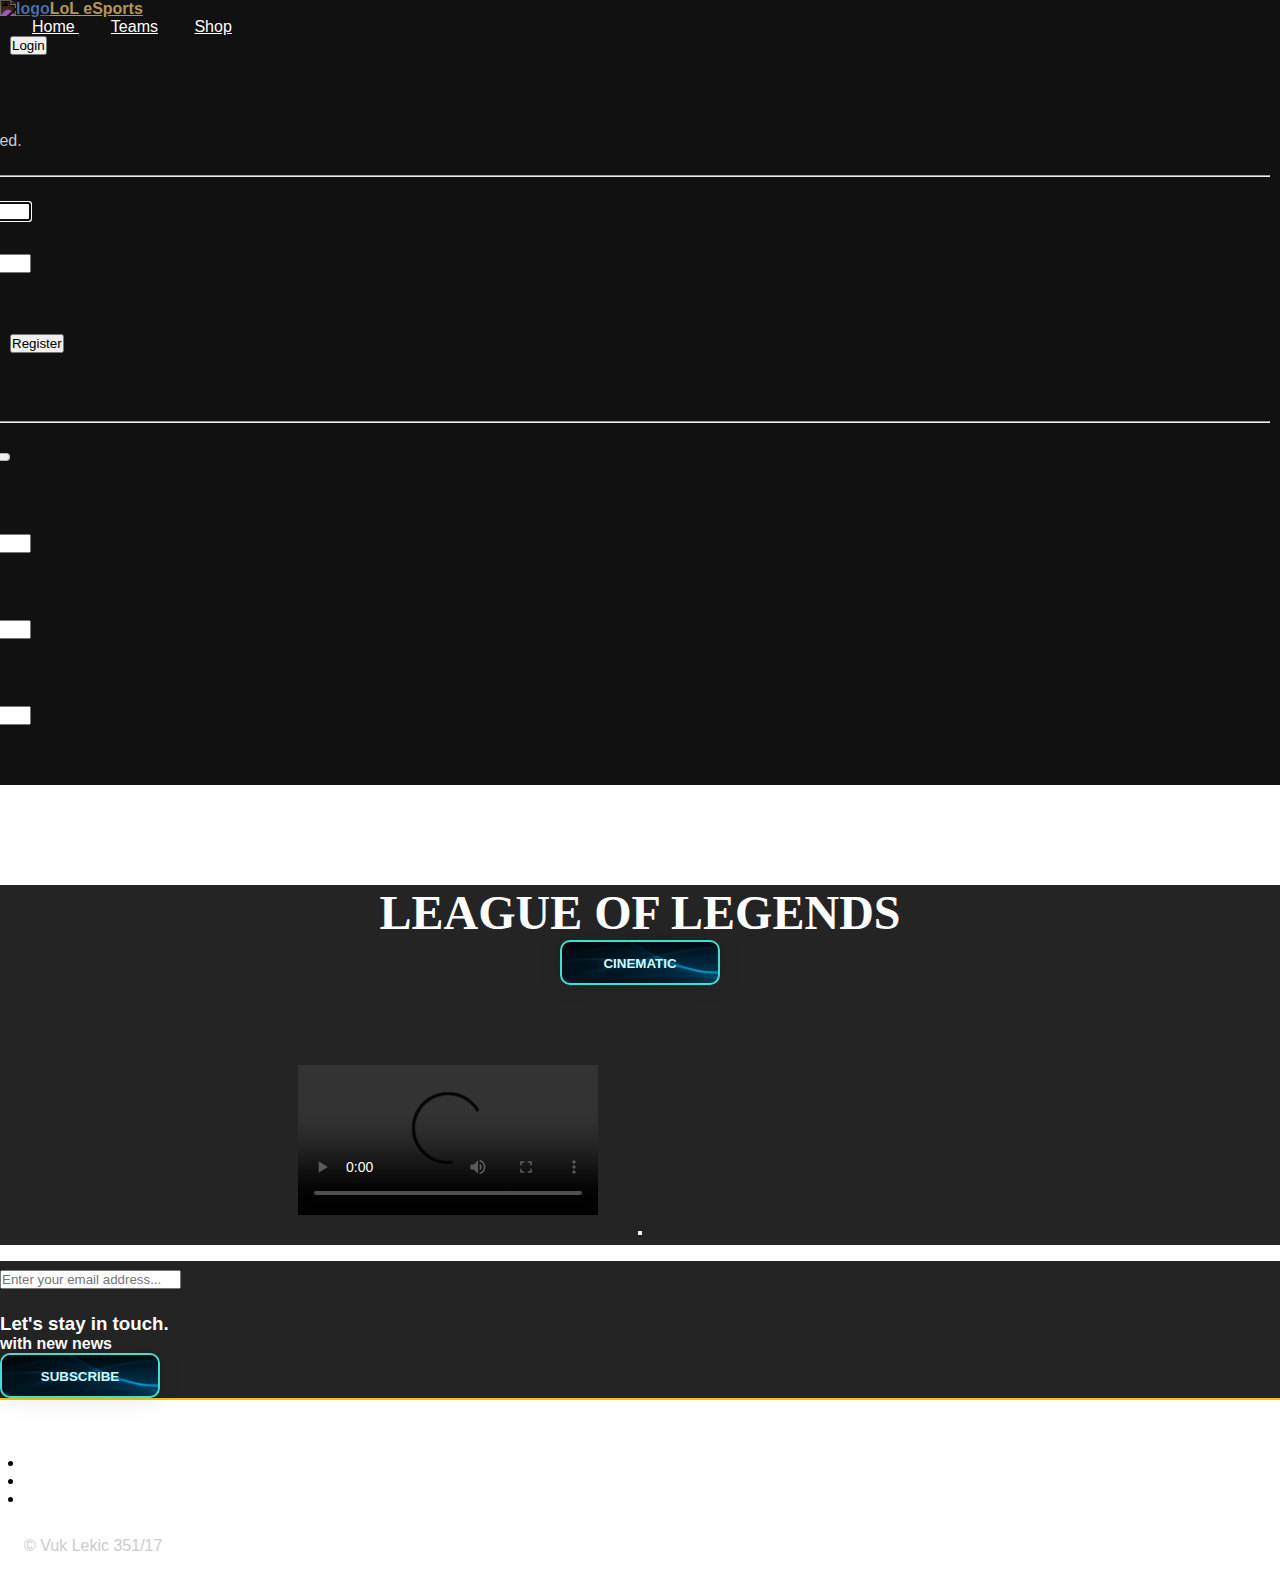
==== index.html @ 0556337d "#5" ====
<!DOCTYPE html>
<html>
<head>
	<title>League Of Legends eSports</title>
	<meta charset="utf-8"/>
	<meta http-equiv="X-UA-Compatible" content="IE=edge">
	<meta charset="utf-8">
	<meta name="description" content="Welcome to League Of Legends eSports.">
	<meta name="keywords" content="esports,league of legends,lol,lec,lcs,lck">
	<meta name="author" content="Vuk Lekic 351/17"/>
	<meta name="viewport" content="width=device-width, initial-scale=1">
	<link rel="shortcut icon" href="/assets/images/logo.png" type="image/ico" sizes="128x128">
	<link rel="stylesheet" href="https://cdn.jsdelivr.net/npm/bulma@0.8.0/css/bulma.min.css">
	<link href="assets/css/style.css" rel="stylesheet" type="text/css"/>
	<link rel="stylesheet" href="//cdn.jsdelivr.net/npm/alertifyjs@1.13.1/build/css/alertify.min.css"/>
	<link rel="stylesheet" href="//cdn.jsdelivr.net/npm/alertifyjs@1.13.1/build/css/themes/semantic.min.css"/>
	<link href="assets/css/owl.carousel.min.css" rel="stylesheet" type="text/css"/>
  <script defer src="https://use.fontawesome.com/releases/v5.3.1/js/all.js"></script>
	<script src="https://ajax.googleapis.com/ajax/libs/jquery/3.3.1/jquery.min.js"></script>
	<script src="//cdn.jsdelivr.net/npm/alertifyjs@1.13.1/build/alertify.min.js"></script>
	<script src="assets/js/	owl.carousel.min.js"></script>
</head>
<body>
	<div id="preloader"></div>
	<nav class="navbar has-background" role="navigation" aria-label="main navigation">
    <div class="navbar-brand">
      <a class="navbar-item logoText" href="index.html">
        <img src="assets/images/logo.png" alt="logo" width="50" height="50">LoL eSports
      </a>

      <a role="button" class="navbar-burger" aria-label="menu" aria-expanded="false">
        <span aria-hidden="true"></span>
        <span aria-hidden="true"></span>
        <span aria-hidden="true"></span>
      </a>
    </div>
    <div class="navbar-menu"> <!-- aktivan -->
  <!-- navbar start, navbar end -->
       <div class="navbar-start navbar-item">
          <!-- navbar items -->
					<a href="https://www.facebook.com/lolesports/" target="_blank">
						<i class="fab fa-facebook"></i>
					</a>
					<a href="https://twitter.com/lolesports" target="_blank">
						<i class="fab fa-twitter"></i>
					</a>
					<a href="https://www.instagram.com/lolesports/?hl=sr" target="_blank">
						<i class="fab fa-instagram"></i>
					</a>
					<a href="https://www.youtube.com/channel/UCvqRdlKsE5Q8mf8YXbdIJLw" target="_blank">
						<i class="fab fa-youtube"></i>
					</a>
       </div>

       <div class="navbar-end has-text-weight-medium is-uppercase">
         <!-- navbar items -->
         <a href="index.html" class="navbar-item is-size-6-desktop is-size-5-mobile is-size-5-tablet">
           <i class="fa fa-home"></i>
           Home
         </a>
				 <a href="teams.html" class="navbar-item is-size-6-desktop is-size-5-mobile is-size-5-tablet">Teams</a>
				 <a href="shop.html" class="navbar-item is-size-6-desktop is-size-5-mobile is-size-5-tablet">Shop</a>
       </div>
       <div class="navbar-item has-text-weight-medium is-uppercase last-item">
				 <div class="dropdown" id="login">
  <div class="dropdown-trigger">
    <button class="button dropdownBtn" aria-haspopup="true" aria-controls="dropdown-menu2">
      <span>Login</span>
      <span class="icon is-small">
        <i class="fas fa-angle-down" aria-hidden="true"></i>
      </span>
    </button>
  </div>
  <div class="dropdown-menu" id="dropdown-menu2" role="menu">
    <div class="dropdown-content">
      <div class="dropdown-item">
        <p class="title">Login</p>
				<p class="subtitle has-text-custom">Please login to proceed.</p>
      </div>
      <hr class="dropdown-divider">
      <div class="dropdown-item">
				<div class="box">
          <div class="field">
              <p class="control has-icons-left">
                <input id="loginMail" class="input" type="text" placeholder="Email">
                <span class="icon is-small is-left">
                  <i id="mailEnvelope" class="fa fa-envelope"></i>
                </span>
              </p>
            </div>
        <div class="field">
            <p class="control has-icons-left">
              <input id="loginPwd" class="input" type="password" placeholder="Password">
              <span class="icon is-small is-left">
                <i id="pwdLock" class="fa fa-lock"></i>
              </span>
            </p>
          </div>
        <div class="field">
          <label class="checkbox has-text-black">
            <input type="checkbox">
            Remember me
          </label>
        </div>
        <button id="loginBtn" class="button is-block is-link  is-fullwidth" disabled="true">Login</button>
    </div>
      </div>
    </div>
  </div>
</div>
<!-- register -->
<div class="dropdown" id="register">
 <div class="dropdown-trigger">
  <button class="button dropdownBtn" aria-haspopup="true" aria-controls="dropdown-menu2">
   <span>Register</span>
   <span class="icon is-small">
    <i class="fas fa-angle-down" aria-hidden="true"></i>
   </span>
  </button>
 </div>
 <div class="dropdown-menu" id="dropdown-menu2" role="menu">
  <div class="dropdown-content">
   <div class="dropdown-item">
    <p class="subtitle">Register an Account</p>
   </div>
   <hr class="dropdown-divider">
   <div class="dropdown-item">
		 <div class="box">
	<p class="has-text-centered">
		<progress id="progress" class="progress is-link is-small" value="0" max="100"></progress>
	</p>
	<label for="regEmail" class="label">E-Mail</label>
	<p class="control">
		<input id="regEmail" class="input" type="text" placeholder="johndoe@example.org">
	</p>
	<label for="pwd" class="label">Password</label>
	<p class="control">
		<input id="pwd" class="input" type="password" placeholder="●●●●●●●">
	</p>
	<label for="confirmPwd" class="label">Confirm Password</label>
	<p class="control">
		<input id="confirmPwd" class="input" type="password" placeholder="●●●●●●●">
	</p>
	<p class="control">
		<button id="registerBtn" class="button gBtn is-link is-fullwidth">Register</button>
	</p>
</div>
   </div>
  </div>
 </div>
</div>
       </div>
    </div>
  </nav>
	<!-- carousel -->
	<section class="hero is-medium">
		<div id="carousel" class="owl-carousel owl-theme">
      <div class="item"><img src="assets/images/carousel_111.jpg" alt="lol1"></div>
      <div class="item"><img src="assets/images/carousel_222.png" alt="lol2"></div>
      <div class="item"><img src="assets/images/carousel_333.jpg" alt="lol3"></div>
    </div>
	</section>

	<!-- promo -->
	<section id="promo" class="hero is-custom">
		<div class="columns">
     <div id="promoImg1" class="column is-one-third">
  	  <img src="assets/images/promo_1.png" alt="">
     </div>
    <div class="column">
		 <h1 class="title">
		  	League Of Legends
		 </h1>
		 <button class="btn btn-content" type="button" name="button">Cinematic</button>
		 <div class="modal" id="modal">
  <div class="modal-background"></div>
  <div class="modal-content">
		<video id="tralier" controls>
      <source src="assets/video/video.mp4" type="video/mp4">
    </video>
	</div>
  <button class="modal-close is-large" aria-label="close"></button>
</div>
    </div>
    <div id="promoImg2" class="column">
      <img src="assets/images/promo_2.png" alt="">
     </div>
    </div>
	</section>
	<!-- nesto uopsteno o ligi -->
	<section class="section">
		<div class="hero">
			<div id="league" class="columns">
				<div id="owl-demo" class="owl-carousel owl-theme">
          <div class="item">
						<h2 class="title">FunPlus Phoenix </h2>
						<p class="subtitle">2019 League of Legends World Championship winner</p>
					</div>
					<div class="item">
						<h2 class="title">Season 10</h2>
						<p class="subtitle">Is set to launch on January 10, 2020</p>
					</div>
					<div class="item">
						<h2 class="title">Most popular game</h2>
						<p class="subtitle"><span class="counter" data-count="660">0</span> million registered accounts</p>
						<p class="subtitle"><span class="counter" data-count="115">0</span> million monthly players</p>
					</div>
					<div class="item">
						<h2 class="title">Twitch</h2>
						<p class="subtitle">Twitch record with 1.7 million viewers</p>
					</div>
        </div>
			</div>
    </div>
	</section>
	<!-- Newsletter -->
	<section id="nsltr" class="hero">
		<div class="hero-body">
			<div class="container">
				<div class="columns is-centered">
					<div id="newsletterIn"class="column is-two-thirds">
						<p class="control has-icons-left has-icons-right">
						<input id="newsletter" class="input" type="email" placeholder="Enter your email address..."/>
						<span class="icon is-small is-left"><i id="envelope" class="fa fa-envelope"></i></span></p>
					</div>
					<div id="newsletterIn2" class="column has-text-right">
						<h3 class="title has-text-weight-light">Let's stay in touch.</h3>
						<h4 class="subtitle has-text-weight-light">with new news</h4>
						<button id="subscribeBtn" class="btn btn-content button navbar-button">
						 <span> Subscribe </span>
						</button>
					</div>
				</div>
			</div>
		</div>
	</section>
	<footer id="footer"class="footer hero is-black level is-mobile">
		<div class="level is-mobile">
			<div class="level-left">
			 <div class="level-item">
        <img src="assets/images/logo2.png" alt="">
		   </div>
      </div>
			<div class="level-item">
       <div>
				 <nav class="breadcrumb" aria-label="breadcrumbs">
				  <ul>
				   <li>
				    <a href="dokumentacija.pdf" target="_blank"><span class="icon is-small"><i class="fas fa-book" aria-hidden="true"></i></span>
				 	   <span>Documentation</span>
				    </a>
				   </li>
				   <li>
				    <a href="author.html" target="_blank"><span class="icon is-small"><i class="fas fa-user" aria-hidden="true"></i></span>
				 	   <span>Author</span>
				    </a>
				   </li>
				   <li class="#">
				    <a href="assets/css/style.css" target="_blank"><span class="icon is-small"><i class="fa fa-file" aria-hidden="true"></i></span>
				 	   <span>CSS</span>
				    </a>
				   </li>
				  </ul>
				 </nav>
       </div>
      </div>
			<div class="level-right">
			 <div class="level-item">
        <p class="subtitle is-5">© Vuk Lekic 351/17</p>
		   </div>
      </div>
    </div>
  </footer>
	<button id="myBtnScroll" title="TO TOP"></button>
		 <script src="assets/js/main.js"></script>
		 <script src="assets/js/forma.js"></script>
		 <script src="assets/js/jquery.js"></script>
  </body>
</html>
---- assets/css/style.css ----
*, *:before, *:after {
    box-sizing: inherit;
}
* {
  margin: 0;
  padding: 0;
}
html {
    height: 100%;
    box-sizing: border-box;
    font-family: 'Roboto', sans-serif;
}
p{
    display: block;
    margin-block-start: 1em;
    margin-block-end: 1em;
    margin-inline-start: 0px;
    margin-inline-end: 0px;
    font-family: 'Roboto', sans-serif;
    font-weight: 200;
    line-height: 36px;
    color: #cccccc;
}
html {
  --scrollbarBG: #fff;
  --thumbBG: #b39556;
}
body::-webkit-scrollbar {
  width: 7px;
}
body {
  scrollbar-width: thin;
  scrollbar-color: var(--thumbBG) var(--scrollbarBG);
}
body::-webkit-scrollbar-track {
  background: var(--scrollbarBG);
}
body::-webkit-scrollbar-thumb {
  background-color: var(--thumbBG) ;
  border-radius: 6px;
}

.aktivan{
  color: #b39556!important;
}

#carousel .item img{
    display: block;
    width: 100%;
    height: auto;
}
#carousel .owl-dots{
  display:  none;
}
#owl-demo .item{
  background: #42bdc2;
  padding: 30px 0px;
  margin: 10px;
  color: #FFF;
  -webkit-border-radius: 3px;
  -moz-border-radius: 3px;
  border-radius: 3px;
  text-align: center;
}
#tgLige a:active,#tgLige a:focus {
  color: #b39556;
}

.poravnaj{
  margin-top: 100px;
}
.poravnaj:last-child{
  margin-top: 45px;
}
.svg-inline--fa{
  margin: 0 1rem;
  vertical-align: -0.4rem
}

.navbar-end .svg-inline--fa.fa-w-18{
  margin: 0 0.3rem;
}

.navbar-start{
  margin-left: 3rem;
}

.navbar-end{
  margin-right: 3rem;
}

/* slajder */

.bx-wrapper{
  border: 0px solid #fff!important;
  margin-bottom: 0px!important;
}

.slider > div span {
    display: block;
    background: rgba(0,0,0,.5);
    position: absolute;
    bottom: 0;
    color: #fff;
    text-align: center;
    padding: 0;
    width: 100%;
}

#carousel h2{
  margin-bottom: 5px;
}

.bx-wrapper .bx-pager, .bx-wrapper .bx-controls-auto {
  bottom: 40px!important;
}

.bx-wrapper .bx-pager.bx-default-pager a:hover, .bx-wrapper .bx-pager.bx-default-pager a.active, .bx-wrapper .bx-pager.bx-default-pager a:focus {
  background: #fff!important;
}


/* promo */

#promo{
  background-color: #242424;
  text-align: center;
  text-transform: uppercase;
  position: relative;
  height: 40vh;
}
#promo h1{
  font-size: 48px;
  font-family: Quadrata;
  font-weight: 600;
  color: #FFF;
}

#promoImg1 img{
  position: absolute;
  width: 35%;
  left: 0px;
  bottom: 0px;
}
#promoImg2 img{
 position: absolute;
  width: 21%;
  right: 150px;
  bottom: 20px;
}
#promoImg1, #promoImg2{
  opacity: 0.5
}

#promo .column:nth-child(2){
  margin-top: 100px;
}

/* button */
.btn{
  width: 10rem;
  height: 5vh;
  color: #cdfafa;
  border-radius: 10px;
  font-weight: bold;
  cursor: pointer;
  text-transform: uppercase;
  text-align: center;
  padding: 15px 0px;
}
.btn-content{
    line-height: 1;
    border: 2px solid turquoise;
    position: relative;
    z-index: 1;
    box-shadow: 0 0 25px rgba(0,0,0,.11);
    background: url('/assets/images/button.png')no-repeat;
    background-size: cover;
    background-color: #000;
}
.btn:hover{
	border: 1px solid turquoise;
  transition: .5s ease;
  -webkit-transform: translate(0%, -5%);
  color: turquoise;
}

#nsltr{
  background-color: #242424;
}

#footer.level:not(:last-child){
  margin-bottom: 0rem!important;
}
#footer{

  border-top: 2px solid #edc60f;
}
#footer a{
  color: #fff;
}
#footer a:hover{
  color: #b39556;
}
.footer {
    padding: 1rem 1.5rem;
}
#footer p{
  margin-block-start: 0em;
}
/* *************************** TEAMS.HTML ***************************** */
#kategorijeLige{
  /* text-align: center; */
  color: #fff;
  position: relative;
  top: 40vh;
  display: flex;
}
#kategorijeLige a{
  color: #fff;
  font-size: 16px;
  font-weight: 700;
}
#kategorijeLige ul li{
  margin-bottom: 10px;
}

#navigacijaTimova{
  display: block;
  margin: auto;
  position: relative;
  top: 12vh;
}
#navigacijaTimova ul a:hover{
  color: #e4ca93;
}
#navigacijaTimova ul li:first-child{
  display: none;
}
#prikazTimova h2, #prikazTimova h3{
  color: #babbb8;
  text-transform: uppercase;
}
#prikazTimova h3{
  font-family: Helvetica, Arial, sans-serif;
  margin: 0;
  font-style: italic;
  font-weight: 200;
  letter-spacing: 0.05em;
  font-size: 28px;
}
#prikazTimova h2{
  font-family: Helvetica, Arial, sans-serif;
  margin: 0 0 30px 0;
  letter-spacing: 0.025em;
  font-weight: 500;
  font-size: 48px;
}
#prikazTimova h5{
  font-family: Helvetica, Arial, sans-serif;
  font-style: oblique;
  font-weight: 500;
  line-height: 30px;
  margin: 0 0 30px 0;
  letter-spacing: 0.13em;
  font-size: 16px;

}
#navigacijaTimova a:link{
  display: block;
  text-align: center;
}
#navigacijaTimova a{
  color: #fff;
  background: transparent;
  text-transform: uppercase;
  font-size: 18px;
}
#navigacijaTimova .aktivan{
    font-size: 24px;
}
#navigacijaTimova ul li{
  margin-bottom: 10px;
}

#timovi article{
  display: flex;
  align-items: center;
  justify-content: center;
  font-weight: bold;
  width: 100%;
  height: 90vh;
}

.sideNav{
  position: fixed;
  background: transparent;
}
.pozadina{
  background-image: url('/assets/images/parallax-back.png'), url('/assets/images/parallax-deep.png');
  background-position: left top, center top;
  background-repeat: no-repeat;
  background-size: cover;
  background-attachment: fixed;
  background-color: #000;
}
.pozadinaHeader1{
  background-image: url('/assets/images/header-bg.png') ;
  background-position: left top, center top;
  background-repeat: no-repeat;
  background-size: contain;
}
.pozadina2{
  background-image: url('/assets/images/header-bg.png'), url('/assets/images/parallax-back.png'), url('/assets/images/parallax-deep.png');
  background-position: left top, center top;
  background-repeat: no-repeat;
  background-size: cover;
  background-attachment: fixed;
  background-color: #000;
}
.team-logo{
  left: 0;
  bottom: 0;
  top: 0;
  margin: auto;
  position: absolute;
  /* width: 500px; */
  width: 40%;
}
.team-info{
  color: #fff;
  float: right;
  width: 46%;
  margin-right: 50px;
}


/* boja naslova timova */
#white{color: #fff!important;}#yellow{color: #fec524!important;}#blue{color: #2583b1!important;}#green{color: #1b7b4a!important;}#darkYellow{color: #696500!important;}
#lightBlue{color: #00b2aa!important;}#redWhite{color: #d21723!important;}#blueWhite{color: #0a1e3c!important;}#snowBlue{color: #6b98c5!important;}#ligtHighBlue{color: #0080ff!important;}
#orange{color: #ff5900!important;}#gold{color: #deb95d!important;}#redOrange{color: #e84100!important;}#redMisf{color: #ab142b!important;}#dirtYellow{color: #aa8b2f!important;}

/* /boja naslova timova */

#timovi article:nth-child(even) .team .team-info{
  margin-left: 50px;
  float: left;
  width: 46%;
}
#timovi article:nth-child(even) .team .team-logo{
  left: auto;
  right: 0;
}
#timovi article:first-child{
  height: 80vh;
  margin-bottom: 10vh;
}
.team-info > p {
    margin: 0 0 30px 0;
}

#tgLige {
  padding: 0 30px;
  position: relative;
  bottom: 55px;
}
.tgBtn{
  height: 150px;
  background-image: url('/assets/images/button.png');
  background-color: black;
  color: #fff;
  cursor: pointer;
  position: relative;
  top: -85px;
  font-size: 24px;
  border-radius: 20px;
  border: 1px solid turquoise;
  width: 17px;
  padding: 0px;
}
.selected {
    color: #b39556;
  }
.kategorijeLigeImena{
  display: none;
}

#login, #register{
  top: 0;
  margin: 0 10px;
}
#login .dropdown-menu, #register .dropdown-menu{
   /* margin-left: -25rem; */
   margin-left: -14.5rem;margin-left: -10rem;
}
#register .dropdown-menu{
   margin-left: -10rem;
}
.bx-controls-direction a{
  z-index: 1!important;
}
#myBtnScroll{
  position: fixed;
  bottom: 20px;
  right: 10px;
  z-index: 4;
  font-size: 18px;
  border: none;
  outline: none;
  cursor: pointer;
  padding: 25px;
  background-color: transparent;
  height: 46px;
  background-image: url('/assets/images/btnscroll.png');
  background-position-y: center;
  background-repeat: no-repeat;
  background-size: contain;
}

/* shop.html */
.addToCart{
  display: inline-flex;
}
.subtitle.is-4{
  font-size: 0.5rem;
}
.title.is-4{
  padding-left: 16px;
}
.fa-car{
  cursor: help;
}
.chBox{
  width: 2rem;
  display: inline-block;
  cursor: pointer;
  font-size: 16px;
  -webkit-user-select: none;
  -moz-user-select: none;
  -ms-user-select: none;
  user-select: none;
  color: #000;
}

.text {
  position: absolute;
  top: 0;
  left: 0;
  height: 25px;
  width: 25px;
  background-color: #eee;
  text-align: center;
  padding: 2px 0 0 0;
}
.chBox input:checked ~ .text {
  background-color: #b39556;
  color: #fff;
  font-weight: bold;
}
.card2 .title.is-4{
  padding-left: 0px;
}
#typeProducts a:active,#typeProducts a:focus {
  color: #b39556;
}
.card2{
  display: inline-block;
  width: 22em;
  background-color: #ebeef8;
  flex-direction: column;
  align-items: center;
  justify-content: center;
  box-shadow: inset 0 0 7px #000000;
  cursor: context-menu;
}
.card2 p{
  margin-block-start: 0em;
}
.card2 .content{
  text-align: center;
}
.profile-img{
  position: relative;
  top: 40px;
  width: 12rem;
  height: 12rem;
  object-fit: cover;
  border-radius: 50%;
  margin-top: -11rem;
  z-index: 999;
  border: 1rem solid #ebeef8;
  background-color: black;
}
.job-title{
    font-size: 1.5rem;
    color: #dcb65a;
    font-weight: 300;
    text-transform: uppercase;
}
.team-social{
    width: 100%;
    list-style: none;
    display: flex;
    justify-content: space-evenly;
    padding: 0.2rem 0;
    margin-top: 1.5rem;
    border-top: 1px solid rgba(0,0,0,.1);
}
.team-social svg{
  width: 1em;
  margin: 5px;
}
.svg-inline--fa.fa-w-16, .svg-inline--fa.fa-w-14, .svg-inline--fa.fa-w-18{
  width: 2em;
  height: 3vh;
  border-radius: 5px;
}
.fa-twitter{
  background-color: #55acee;
  color: #ebeef8;
}
.fa-instagram{
  background-color: #d33a72;
  color: #ebeef8;
}
.fa-youtube{
  background-color: #ebeef8;
  color: #d33e74;
}
nav .fa-youtube{
  background-color: #111111;
}
.fa-twitter:hover,.fa-instagram:hover, .fa-youtube:hover{
  color: darkslateblue;
}
aside{
  text-align: center;
}
.sortiranje{
  width: 26%;
  height: fit-content;
  position: absolute;
  left: 47%;
  }
}
.svg-inline--fa.fa-w-18{
  height: 155vh!important;
}
.table{
  background-color: mintcream;
  width: 100%;
}
.input-group{
  display: flex;
  max-width: 170px;
  margin: auto;
}
.btn-x{
  color: red;
  padding: 0;
  font-size: 30px;
}
.btn-x:hover{
  border: none;
  color: #b39556;
}
.product-item{
  width: 10%
}
.tableText{
  width: 50px;
  margin: auto;
  border-radius: 30px;
  text-align: center;
  font-size: 24px;
  font-weight: bold;
}
.table td, .table tr th{
  border-right: 1px solid #000;
}
.table th{
  text-align: center!important;
}
.table tbody tr td{
  text-align: center;
  vertical-align: middle;
}
.table .button{
  width: 50px;
  padding: 0;
}
.table h2{
  font-size: 16px;
  font-weight: bold;
}
.table{
  font-size: 24px;
  font-weight: bold;
  text-transform: uppercase;
}
#shpcart{
  display: block;
}
#shpcart h1{
  text-align: center;
  color: #fff;
  text-transform: uppercase;
}
.count{
  z-index: 999!important;
  color: #000;
  font-weight: bold;
  font-size: 13px;
  line-height: normal;
}
.countWrap{
  position: relative;
  top: -5px;
  right: 25px;
  width: 15px;
  text-align: center;
  margin: auto;
}
/* meadia query */
.icon-success{
  border: 2px solid green!important;
}
.fa-envelope{
	color: grey;
}
.icon-danger{
  border: 2px solid red!important;
}
.logoText{
  color: #000;
  font-weight: bold;
}
.logoText img{
  filter: invert(100%);
}
.has-background{
  background-color: #111111;
}
#newsletterIn2 h3, #newsletterIn2 h4{
  color: #fff;
}
#author figure{
  text-align: center;
}
#author p{
  width: 80%;
  text-align: center;
  margin: auto;
  margin-top: 50px;
  font-weight: bold;
  font-size: 24px;
  text-align: justify;
}
.navbar-item, .navbar-link {
  color: #fff;
}
.navbar-link.is-active, .navbar-link:focus, .navbar-link:focus-within, .navbar-link:hover, a.navbar-item.is-active, a.navbar-item:focus, a.navbar-item:focus-within, a.navbar-item:hover {
    background-color: #111111;
    color: #b39556;
}
@media only screen and (max-width: 1000px) {
  #promoImg2 img{
   position: absolute;
    width: 21%;
    right: 50px;
    bottom: 20px;
  }
}

@media only screen and (max-width: 600px) {
  #promoImg2 img{
   position: absolute;
    width: 21%;
    right: 50px;
    bottom: 20px;
  }
}
@media screen and (min-width: 1000px){
  #timovi article{
     margin-bottom: 30vh!important;
  }
}
@media screen and (max-width: 850px){
  .breadcrumb ul{
    flex-wrap: nowrap;
    margin-left: 18px;
  }
  #footer.level .is-mobile{
      display: block!important;
  }
}
.level.is-mobile .level-item:not(:last-child){
  margin-top: 20px;
  margin-bottom: 20px;
}
  #timovi article{
     margin-bottom: 30vh!important;
  }
  #timovi article:first-child{
     margin-bottom: 15vh!important;
  }
}
@media screen and (max-width: 700px){
  #timovi{
    padding-left: 100px;
  }
  #timovi article{
     margin-bottom: 40vh!important;
  }
  #timovi article:first-child{
     margin-bottom: 20vh!important;
  }
}
@media screen and (max-width: 699px){
  .card2{
    margin-bottom: 20px;
  }
}

@media screen and (min-width: 700px){
  .modal-content{
      width: 70%!important;
      padding: 80px 0 0 0;
  }
  .card-content {
     box-shadow: inset 4px -5px 67px -19px rgba(0,0,0,0.66);
  }
  .card2{
    margin: 2rem;
  }
  @keyframes fadeIn{
    from{
      opacity: 0;
    }
    to{
      opacity: 1;
    }
}
    .card2:nth-child(1){
      animation: fadeIn .5s .5s backwards;
    }
    .card2:nth-child(2){
      animation: fadeIn .5s .7s backwards;
    }
    .card2:nth-child(3){
      animation: fadeIn .5s .9s backwards;
    }
    .card2:nth-child(4){
      animation: fadeIn .5s 1.1s backwards;
    }
    .card2:nth-child(5){
      animation: fadeIn .5s 1.3s backwards;
    }
    .card2:nth-child(6){
      animation: fadeIn .5s 1.5s backwards;
    }
}

#search{
  width: 0px;
  box-sizing: border-box;
  border: none;
  border-radius: 25px;
  font-size: 16px;
  background-color: transparent;
  background-image: url('/assets/images/searchicon.png');
  background-position: 10px 8px;
  background-repeat: no-repeat;
  padding: 12px 10px 12px 40px;
  -webkit-transition: width 0.4s ease-in-out;
  transition: width 0.4s ease-in-out;
  background-size: 30px;
  text-align: center;
}

#search:focus {
  width: 160px;
  padding: 12px 20px 12px 40px;
  color: #b39556;
  font-weight: bold;
  border-bottom: 4px solid #b39556;
}
@media screen and (min-width: 1220px){
  .card-wrapper{
    flex-direction: row;
    flex-wrap: wrap;
    justify-content: flex-start;
    align-items: center;
  }
}

@media screen and (max-width: 1140px){
  .navbar-start{
    margin-left: 0rem;
  }
  .last-item{
    padding: .5rem 0rem;
  }
  .navbar-end{
    margin-right: 0rem;
  }
}
@media screen and (max-width: 550px){
  #timovi article{
    margin-bottom: 70vh !important;
  }
}
@media screen and (max-width: 770px){
  #timovi article:first-child{
     margin-bottom: 10vh;
     top: -15vh;
  }
  #kategorijeLige{
    top: 10vh;
  }
  .sideNav{
    position: relative;
    top: -43vh;
    left: 15rem;
  }
  .subnavTeam{
    display: none!important;
  }
  #products{
    text-align: center;
  }
  #search:focus{
    width: 80%;
  }
}
@media screen and (max-width: 1510px){
  .card2{
    margin-top: 5rem;
  }
}
@media screen and (min-width: 769px){
  .is-size-5-tablet {
    padding-left: 2rem!important;
 }
 #products, #moreProducts{
   text-align: center;
 }
 #search:focus{
   width: 80%;
 }
}
@media screen and (max-width: 360px){
  .countWrap{
    top: -41px!important;
    right: -3px!important;
    width: 20px;
  }
  .svg-inline--fa{
    margin: 0 0.7rem;
  }
  .title.is-4{
    font-size: 1.2rem;
  }
  .borderImg{
    max-width: 317px!important;
  }
  #promoImg1 img{
    left: -29px;
  }
  #promoImg2 img{
    right: 18px;
  }
  .btn{
    height: 7vh;
  }
  #promo .column:nth-child(2){
    margin-top: 0px;
  }
  .svg-inline--fa.fa-w-18{
    height: 4vh;
  }
  .svg-inline--fa{
    vertical-align: 0rem;
  }
  .columns{
    margin-right: 0rem!important;
  }
  .team-info{
    margin-right: 0px;
    float: none;
    width: 338px!important;
  }
  #timovi{
    padding-left: 0px;
    width: 100%;
  }
  #prikazTimova h2{
    font-size: 24px
  }
  #prikazTimova h3{
    font-size: 16px;
  }
  #prikazTimova h5{
    margin: 0 70px 30px 0;
  }
  .team-info > p{
    margin: 0px;
    text-align: justify;
    position: relative;
    line-height: 20px!important;
    position: relative;
    left: 5px;
  }
  .team-logo{
    position:  sticky;
  }
  .team{
    margin: auto;
    margin-left: 15px;
  }
  #timovi article:nth-child(even) .team .team-info{
    margin-left: 3px;
  }
  .team-logo{
    margin-top: 0rem!important;
  }
  .section{
    padding: 3rem 0rem;
  }
  #kategorijeLige{
    left: 10px;
  }
  #timovi article:first-child{
    top: -10vh;
  }
  .navigacijaTimovaIgraca{
    right: 8rem;
  }
  .card2{
    width: inherit;
    margin: 0 10px 20px 20px;
  }
  #shopSubMenu{
    position: relative;
    width: 100%;
    margin-left: 11px;
  }
  #shopSubMenu.sideNav{
    position: inherit;
    top: 0;
    left: 0;
  }
  #shopSubMenu #navigacijaTimova{
    position: inherit;
  }
}
@media screen and (max-width: 1023px){
  .countWrap {
    position: relative;
    right: -3px;
    top: -37px;
  }
  .count{
    z-index: 999!important;
    color: #000;
    font-weight: bold;
    font-size: 14px;
  }
  .navbar-menu{
    background-color: #111;
  }
  .navbar-start{
    display: none;
  }
  .navbar-menu.is-active{
    text-align: center;
  }
  .submenu{
    display: none;
  }
  .team-logo{
    position: relative;
    display: flex;
    margin-top: 5rem;
  }
  .team-info{
    margin-right: 0px;
    float: none;
    margin: auto;
    width: 85%;
  }
  #timovi article{
     margin-bottom: 20vh;
  }
  #timovi article:first-child{
     margin-bottom: 10vh;
  }
  #timovi article:nth-child(even) .team .team-info{
    float: none;
    width: 85%;
  }
}

aside p {
  color: #fff!important;
}
#productSort{
  border-radius: 20px;
  font-weight: bold;
  height: 3vh;
}
#typeProducts a{
  color: #fff;
  font-weight: bold;
}
#typeProducts a:hover{
  color: #b39556;
}
#totalCost{
  width: 100%;
  margin-top: 50px;
  color: #fff;
  text-align: right;
}
#totalCost .title{
  display: inline-flex;
  color: #fff;
}
#subtotal{
  font-size: 24px;
  margin-left: 10px;
}
#removeAll{
  text-align: right;
}
#proceedAll{
  text-align: center;
  text-transform: uppercase;
}
time{
  font-size: 16px;
  font-weight: bold;
}
.priceOutputRange{
  width: 130px;
  margin: auto;
}
.level.is-mobile .level-item:not(:last-child){
  margin-right: 0rem;
}
#chBoxProducts{
  margin: 20px 0;
}

/* ************************ INPUT STYLE ************************** */
input[type=range] {
  -webkit-appearance: none;
  margin: 5.85px 0;
}
input[type=range]:focus {
  outline: none;
}
input[type=range]::-webkit-slider-runnable-track {
  width: 100%;
  height: 11.3px;
  cursor: pointer;
  box-shadow: 0.9px 0.9px 1.7px #002200, 0px 0px 0.9px #003c00;
  background: #fff;
  border-radius: 1px;
  border: 1.1px solid #b39556;
}
input[type=range]::-webkit-slider-thumb {
  box-shadow: 1px 1px 3.7px #f58c64, 0px 0px 2.6px #f58c64;
  border: 2.5px solid #fe5f22;
  height: 23px;
  width: 23px;
  border-radius: 12px;
  background: #b39556;
  cursor: pointer;
  -webkit-appearance: none;
  margin-top: -6.95px;
}
input[type=range]:focus::-webkit-slider-runnable-track { //boja
  background: #fff;
}
input[type=range]::-moz-range-track {
  width: 100%;
  height: 11.3px;
  cursor: pointer;
  box-shadow: 0.9px 0.9px 1.7px #002200, 0px 0px 0.9px #003c00;
  background: #b39556;
  border-radius: 1px;
  border: 1.1px solid #18d501;
}
input[type=range]::-moz-range-thumb {
  box-shadow: 2.6px 2.6px 3.7px #00aa00, 0px 0px 2.6px #00c300;
  border: 2.5px solid #83e584;
  height: 23px;
  width: 23px;
  border-radius: 12px;
  background: #b39556;
  cursor: pointer;
}
input[type=range]::-ms-track {
  width: 100%;
  height: 11.3px;
  cursor: pointer;
  background: transparent;
  border-color: transparent;
  color: transparent;
}
input[type=range]::-ms-fill-lower {
  background: #b39556;
  border: 1.1px solid #18d501;
  border-radius: 2px;
  box-shadow: 0.9px 0.9px 1.7px #002200, 0px 0px 0.9px #003c00;
}
input[type=range]::-ms-fill-upper {
  background: #b39556;
  border: 1.1px solid #18d501;
  border-radius: 2px;
  box-shadow: 0.9px 0.9px 1.7px #002200, 0px 0px 0.9px #003c00;
}
input[type=range]::-ms-thumb {
  box-shadow: 2.6px 2.6px 3.7px #00aa00, 0px 0px 2.6px #00c300;
  border: 2.5px solid #83e584;
  height: 23px;
  width: 23px;
  border-radius: 12px;
  background: #b39556;
  cursor: pointer;
  height: 11.3px;
}
input[type=range]:focus::-ms-fill-lower {
  background: #b39556;
}
input[type=range]:focus::-ms-fill-upper {
  background: #b39556;
}
#moreProducts{
  display: none;
}
#productWrap.is-10{
  text-align: center;
  align-self: center;
}
.imgPayment{
  width: 150px;
  height: 100px;
  display: block;
  margin: auto;
  margin-top: 3rem;
}
.alertify-notifier.ajs-right .ajs-message.ajs-visible{
  border: 2px solid #b39556;
  font-weight: bold;
  background-image: url('/assets/images/parallax-back.png');
  background-position: left top, center top;
  background-repeat: no-repeat;
  background-size: cover;
  background-color: #000;
  color: burlywood;
}
.borderImg{
  border: 0px solid transparent;
  position: absolute;
  left: -6px;
  max-width: 363px;
  background-size: inherit;
}
.borderImgWrap{
  position: relative;
  top: -26px;
}
.card2{
  position: relative;
  margin-top: 5rem;
}
.moreless-button{
  margin-top: 5rem
}
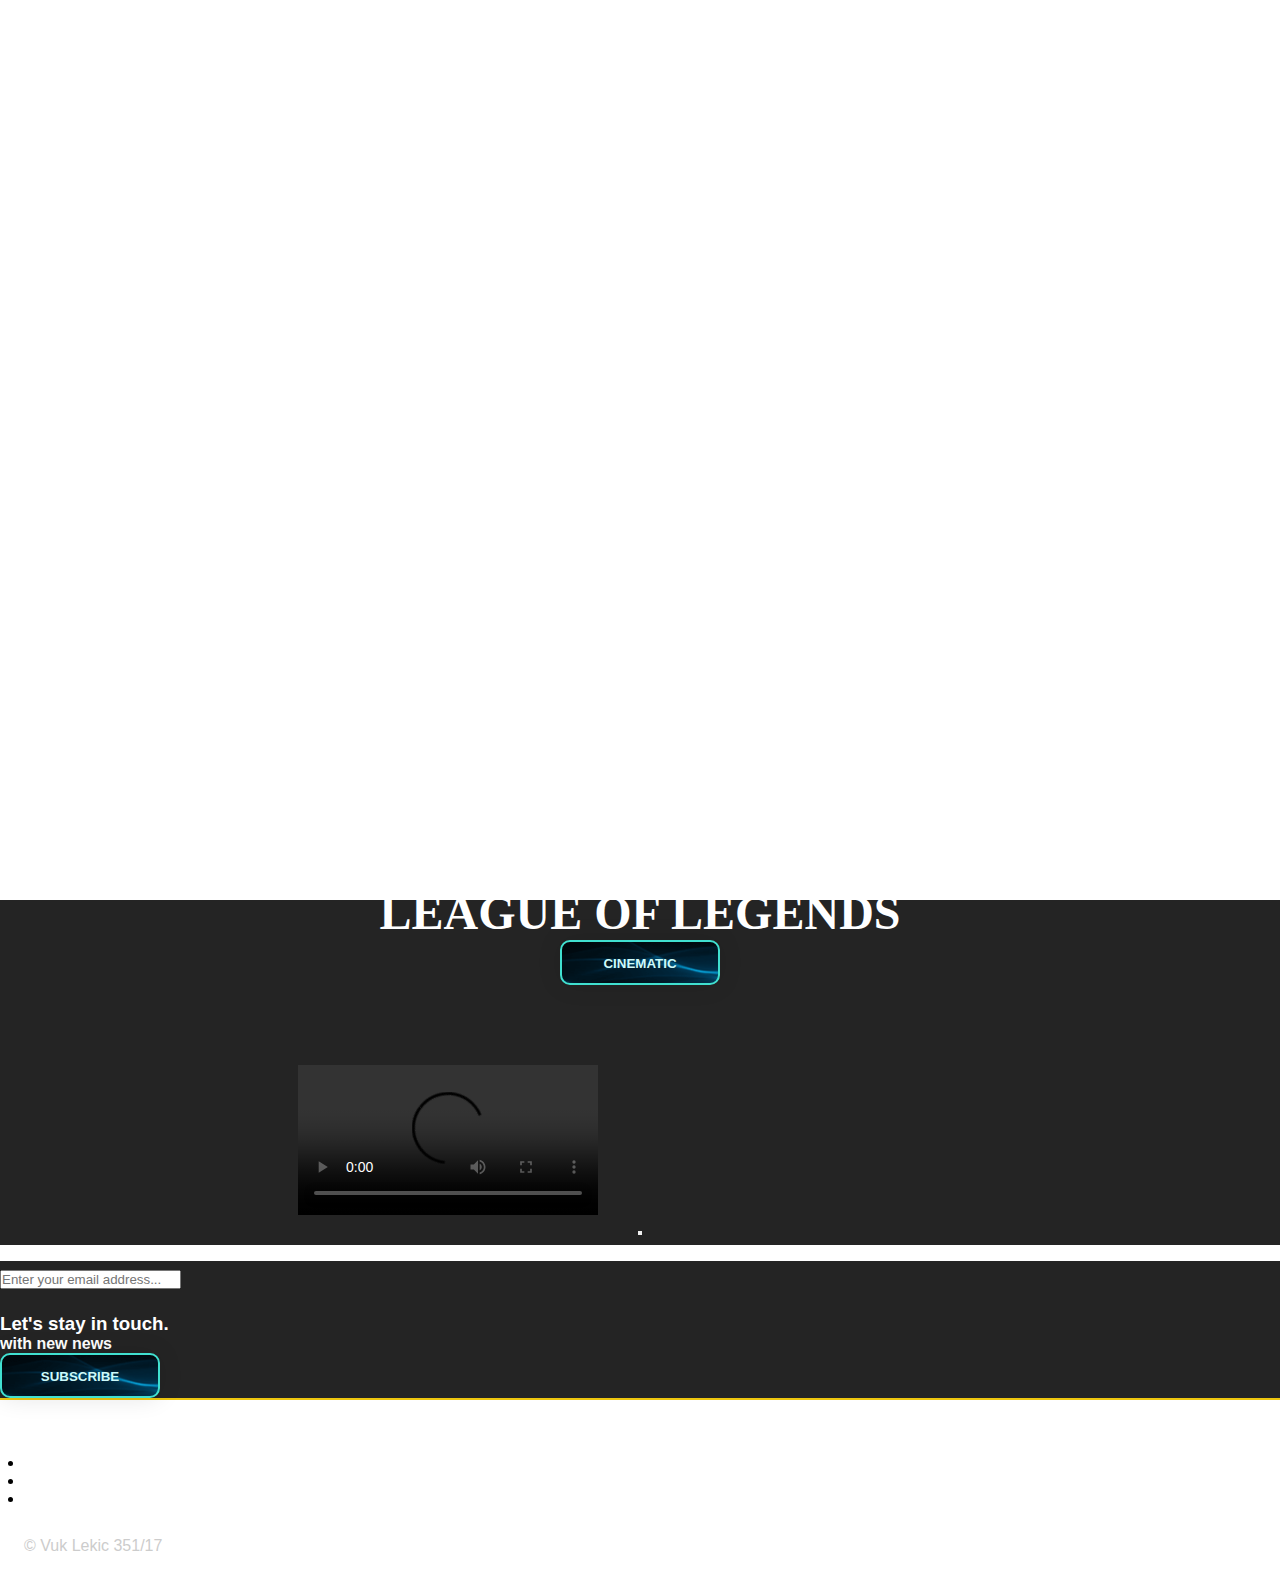
==== commit 860475b4: "#5" ====
--- a/index.html
+++ b/index.html
@@ -25,7 +25,7 @@
 	<nav class="navbar has-background" role="navigation" aria-label="main navigation">
     <div class="navbar-brand">
       <a class="navbar-item logoText" href="index.html">
-        <img src="assets/images/logo.png" alt="logo" width="50" height="50">LoL eSports
+        <img src="assets/images/logo.webp" alt="logo" width="28" height="28">LoL eSports
       </a>
 
       <a role="button" class="navbar-burger" aria-label="menu" aria-expanded="false">
@@ -165,7 +165,7 @@
 	<section id="promo" class="hero is-custom">
 		<div class="columns">
      <div id="promoImg1" class="column is-one-third">
-  	  <img src="assets/images/promo_1.png" alt="">
+  	  <img src="assets/images/promo_1.webp" alt="">
      </div>
     <div class="column">
 		 <h1 class="title">
@@ -176,14 +176,14 @@
   <div class="modal-background"></div>
   <div class="modal-content">
 		<video id="tralier" controls>
-      <source src="assets/video/video.mp4" type="video/mp4">
+      <source src="assets/video/video.mkv" type="video/mp4">
     </video>
 	</div>
   <button class="modal-close is-large" aria-label="close"></button>
 </div>
     </div>
     <div id="promoImg2" class="column">
-      <img src="assets/images/promo_2.png" alt="">
+      <img src="assets/images/promo_2.webp" alt="">
      </div>
     </div>
 	</section>
@@ -238,7 +238,7 @@
 		<div class="level is-mobile">
 			<div class="level-left">
 			 <div class="level-item">
-        <img src="assets/images/logo2.png" alt="">
+        <img src="assets/images/logo2.webp" alt="">
 		   </div>
       </div>
 			<div class="level-item">
--- a/assets/css/style.css
+++ b/assets/css/style.css
@@ -297,7 +297,7 @@
   background: transparent;
 }
 .pozadina{
-  background-image: url('/assets/images/parallax-back.png'), url('/assets/images/parallax-deep.png');
+  background-image: url('../images/parallax-back.png'), url('/assets/images/parallax-deep.png');
   background-position: left top, center top;
   background-repeat: no-repeat;
   background-size: cover;
@@ -305,13 +305,13 @@
   background-color: #000;
 }
 .pozadinaHeader1{
-  background-image: url('/assets/images/header-bg.png') ;
+  background-image: url('../images/header-bg.png') ;
   background-position: left top, center top;
   background-repeat: no-repeat;
   background-size: contain;
 }
 .pozadina2{
-  background-image: url('/assets/images/header-bg.png'), url('/assets/images/parallax-back.png'), url('/assets/images/parallax-deep.png');
+  background-image: url('../images/header-bg.png'), url('/assets/images/parallax-back.png'), url('/assets/images/parallax-deep.png');
   background-position: left top, center top;
   background-repeat: no-repeat;
   background-size: cover;
@@ -366,7 +366,7 @@
 }
 .tgBtn{
   height: 150px;
-  background-image: url('/assets/images/button.png');
+  background-image: url('../images/button.png');
   background-color: black;
   color: #fff;
   cursor: pointer;
@@ -411,7 +411,7 @@
   padding: 25px;
   background-color: transparent;
   height: 46px;
-  background-image: url('/assets/images/btnscroll.png');
+  background-image: url('../images/btnscroll.png');
   background-position-y: center;
   background-repeat: no-repeat;
   background-size: contain;
@@ -768,7 +768,7 @@
   border-radius: 25px;
   font-size: 16px;
   background-color: transparent;
-  background-image: url('/assets/images/searchicon.png');
+  background-image: url('../images/searchicon.png');
   background-position: 10px 8px;
   background-repeat: no-repeat;
   padding: 12px 10px 12px 40px;
@@ -1154,7 +1154,7 @@
 .alertify-notifier.ajs-right .ajs-message.ajs-visible{
   border: 2px solid #b39556;
   font-weight: bold;
-  background-image: url('/assets/images/parallax-back.png');
+  background-image: url('../images/parallax-back.png');
   background-position: left top, center top;
   background-repeat: no-repeat;
   background-size: cover;
@@ -1177,5 +1177,24 @@
   margin-top: 5rem;
 }
 .moreless-button{
-  margin-top: 5rem
-}
+  margin-top: 5rem;
+  margin-bottom: 5.3rem;
+}
+
+/* Prelaoder */
+
+#preloader {
+  position: fixed;
+  top: 0;
+  left: 0;
+  right: 0;
+  bottom: 0;
+  z-index: 9999;
+  overflow: hidden;
+  background: #fff;
+  background-image: url('../images/preloader.gif');
+  background-repeat: no-repeat;
+  background-position: center;
+  background-size: cover;
+  opacity: 1
+}
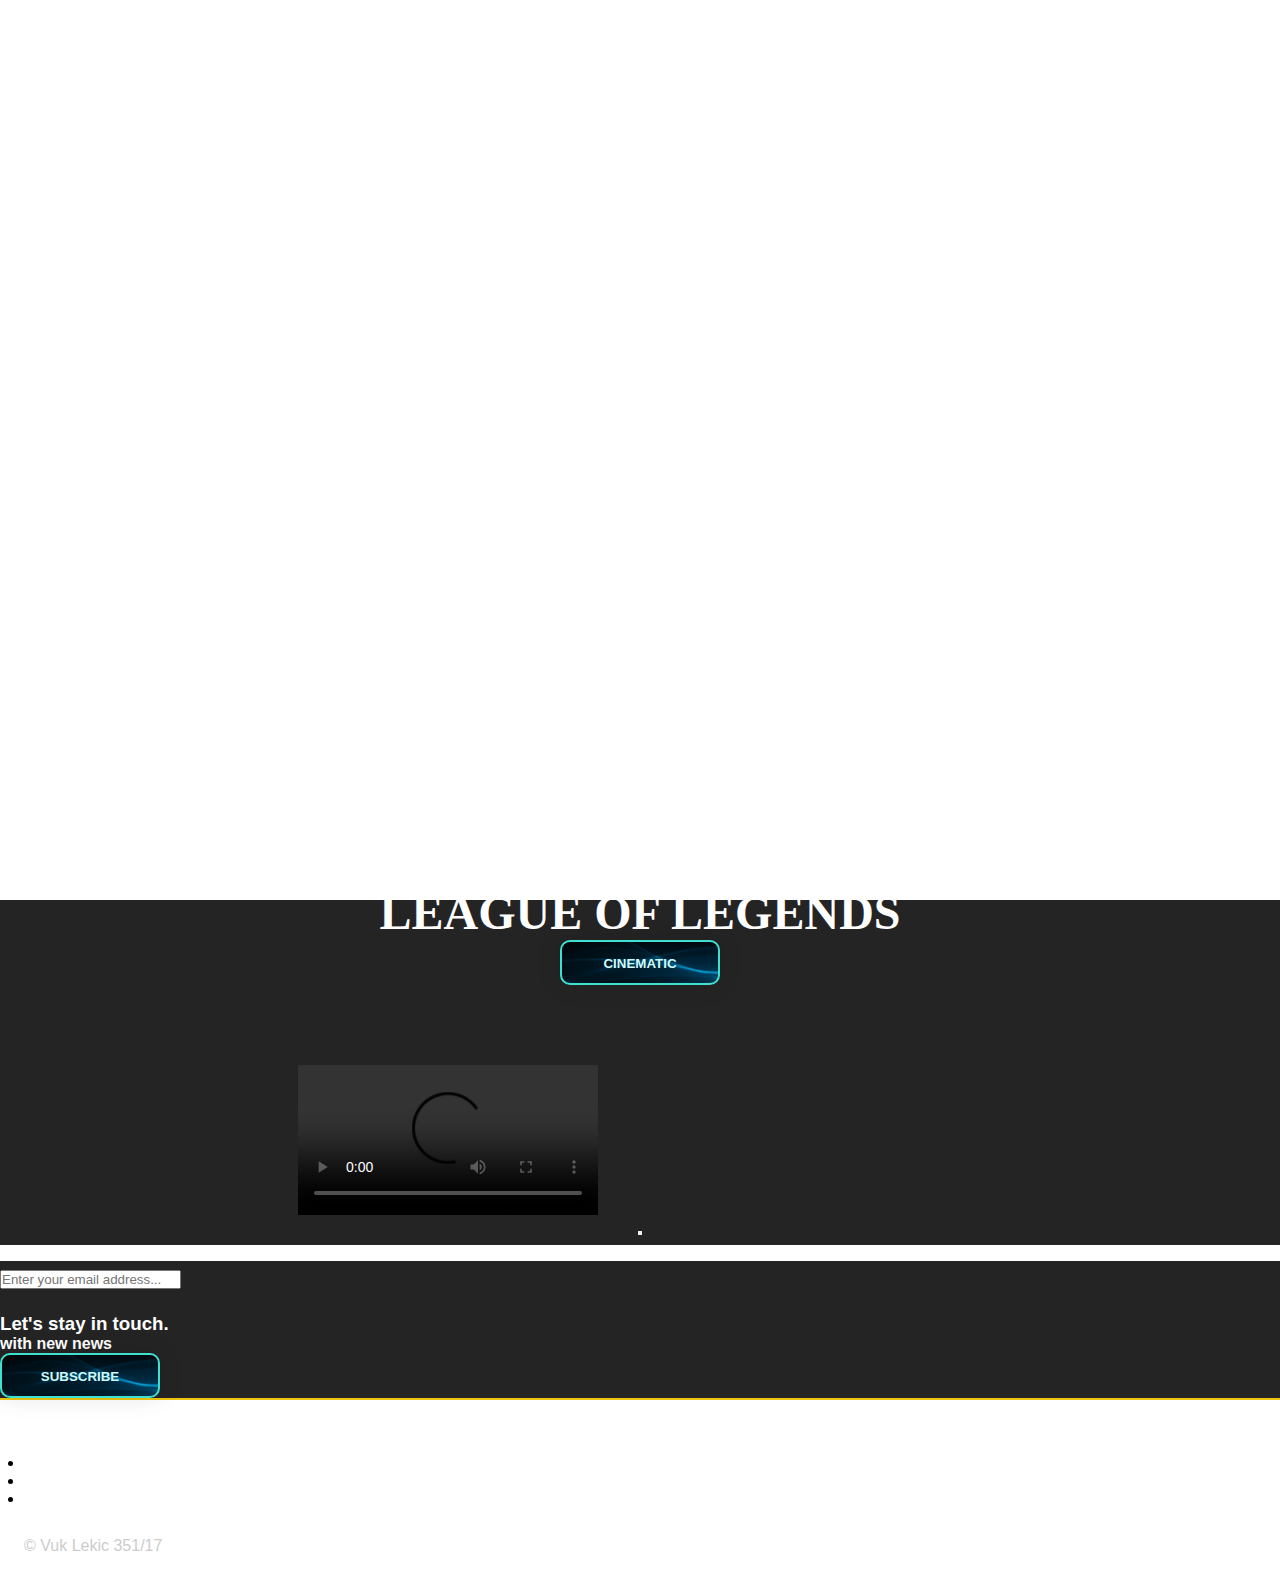
==== commit 713781bf: "Update index.html" ====
--- a/index.html
+++ b/index.html
@@ -176,7 +176,7 @@
   <div class="modal-background"></div>
   <div class="modal-content">
 		<video id="tralier" controls>
-      <source src="assets/video/video.mkv" type="video/mp4">
+      <source src="assets/video/vide1o.mkv" type="video/mp4">
     </video>
 	</div>
   <button class="modal-close is-large" aria-label="close"></button>
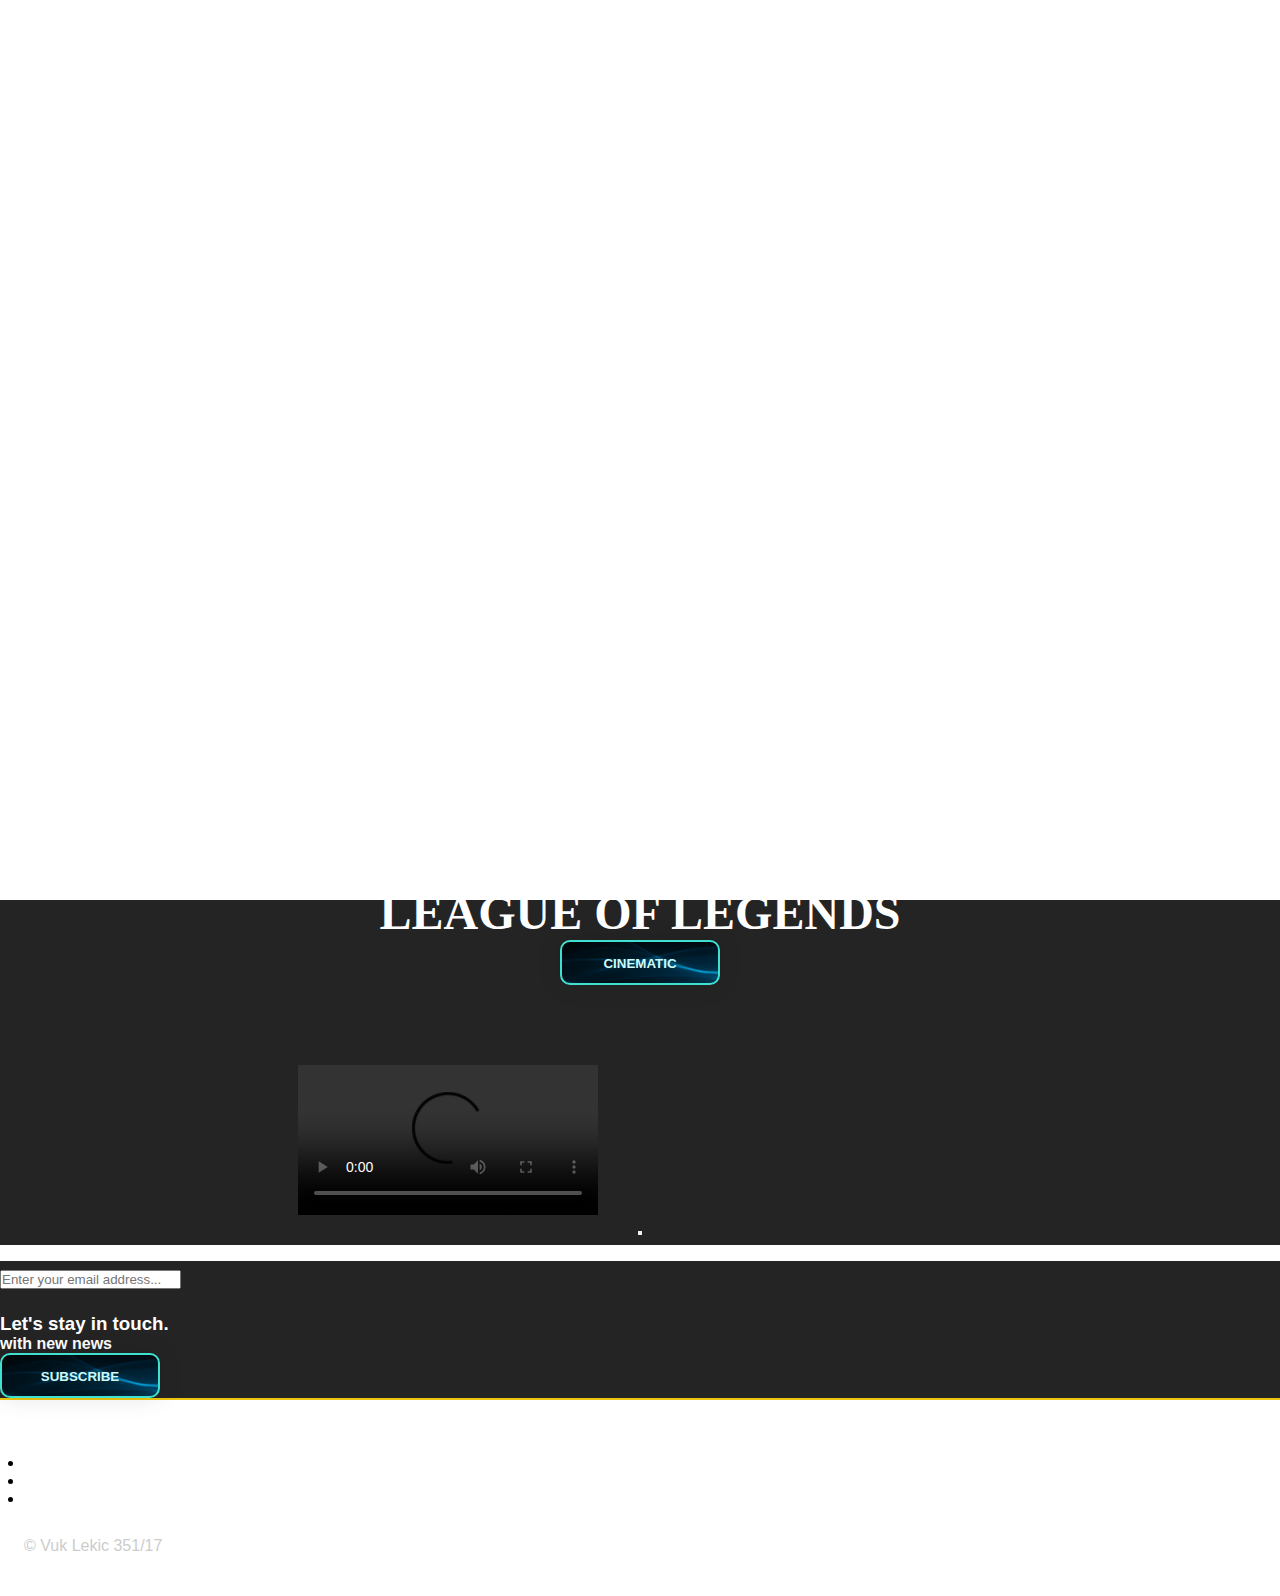
==== commit 86667b53: "Update index.html" ====
--- a/index.html
+++ b/index.html
@@ -9,7 +9,7 @@
 	<meta name="keywords" content="esports,league of legends,lol,lec,lcs,lck">
 	<meta name="author" content="Vuk Lekic 351/17"/>
 	<meta name="viewport" content="width=device-width, initial-scale=1">
-	<link rel="shortcut icon" href="/assets/images/logo.png" type="image/ico" sizes="128x128">
+	<link rel="shortcut icon" href="/assets/images/logo.webp" type="image/ico" sizes="128x128">
 	<link rel="stylesheet" href="https://cdn.jsdelivr.net/npm/bulma@0.8.0/css/bulma.min.css">
 	<link href="assets/css/style.css" rel="stylesheet" type="text/css"/>
 	<link rel="stylesheet" href="//cdn.jsdelivr.net/npm/alertifyjs@1.13.1/build/css/alertify.min.css"/>
@@ -176,7 +176,7 @@
   <div class="modal-background"></div>
   <div class="modal-content">
 		<video id="tralier" controls>
-      <source src="assets/video/vide1o.mkv" type="video/mp4">
+      <source src="assets/video/video.mkv" type="video/mp4">
     </video>
 	</div>
   <button class="modal-close is-large" aria-label="close"></button>
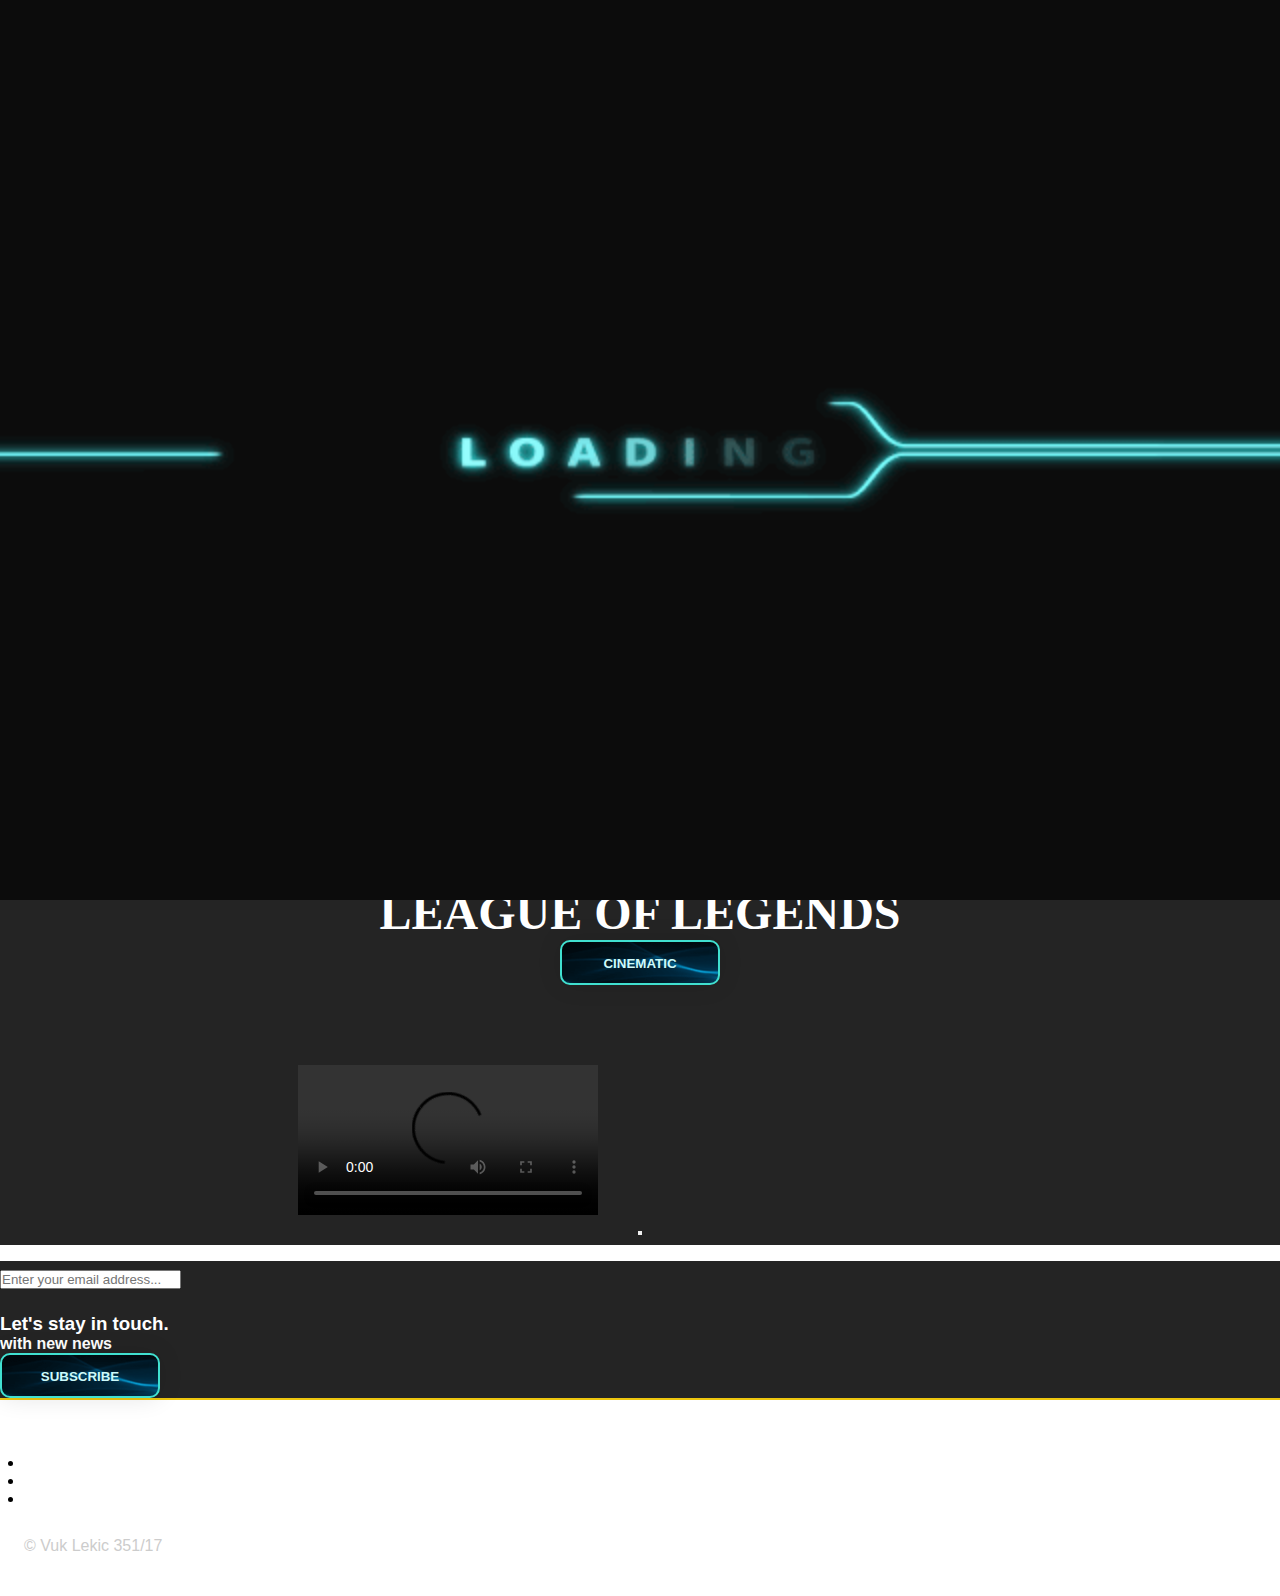
==== commit 0190c52c: "#5" ====
--- a/index.html
+++ b/index.html
@@ -9,7 +9,7 @@
 	<meta name="keywords" content="esports,league of legends,lol,lec,lcs,lck">
 	<meta name="author" content="Vuk Lekic 351/17"/>
 	<meta name="viewport" content="width=device-width, initial-scale=1">
-	<link rel="shortcut icon" href="/assets/images/logo.webp" type="image/ico" sizes="128x128">
+	<link rel="shortcut icon" href="/assets/images/logo.png" type="image/ico" sizes="128x128">
 	<link rel="stylesheet" href="https://cdn.jsdelivr.net/npm/bulma@0.8.0/css/bulma.min.css">
 	<link href="assets/css/style.css" rel="stylesheet" type="text/css"/>
 	<link rel="stylesheet" href="//cdn.jsdelivr.net/npm/alertifyjs@1.13.1/build/css/alertify.min.css"/>
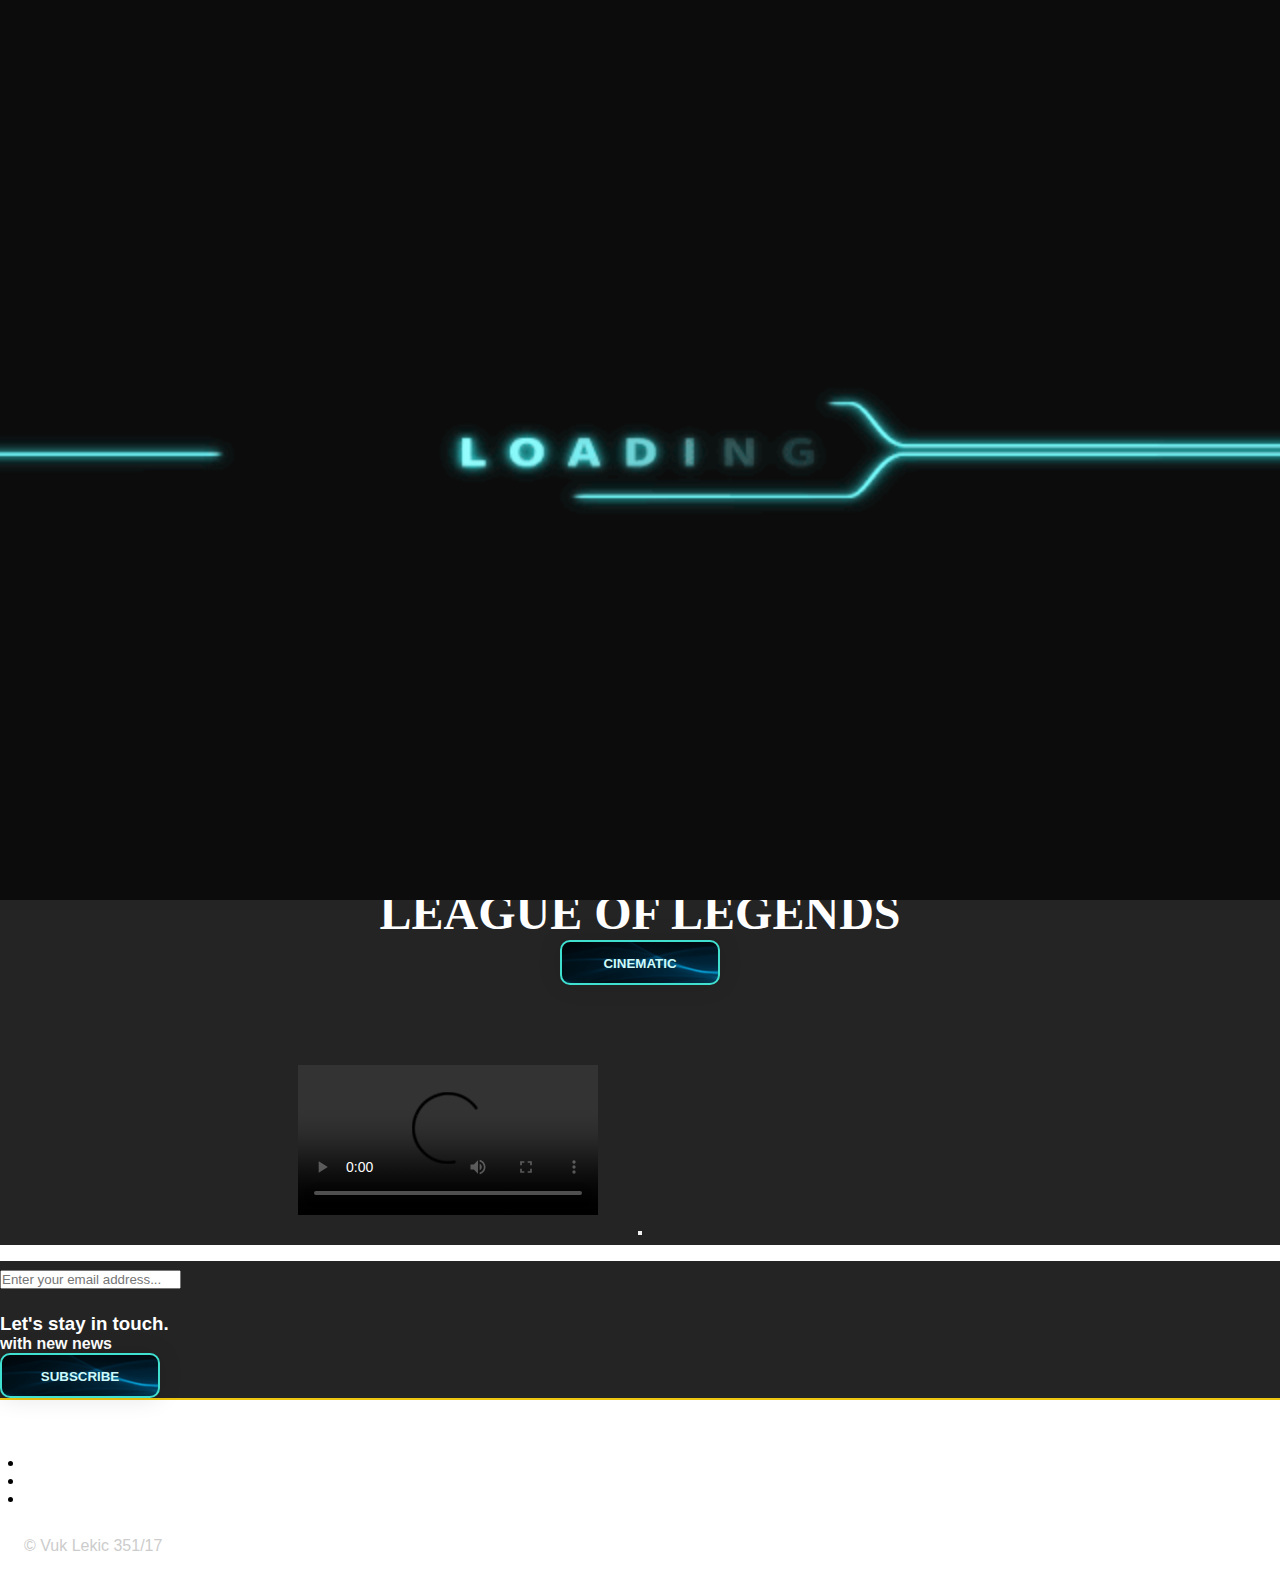
==== commit af2f3b01: "#5" ====
--- a/index.html
+++ b/index.html
@@ -9,7 +9,7 @@
 	<meta name="keywords" content="esports,league of legends,lol,lec,lcs,lck">
 	<meta name="author" content="Vuk Lekic 351/17"/>
 	<meta name="viewport" content="width=device-width, initial-scale=1">
-	<link rel="shortcut icon" href="/assets/images/logo.png" type="image/ico" sizes="128x128">
+	<link rel="shortcut icon" href="/assets/images/logo.webp" type="image/ico" sizes="128x128">
 	<link rel="stylesheet" href="https://cdn.jsdelivr.net/npm/bulma@0.8.0/css/bulma.min.css">
 	<link href="assets/css/style.css" rel="stylesheet" type="text/css"/>
 	<link rel="stylesheet" href="//cdn.jsdelivr.net/npm/alertifyjs@1.13.1/build/css/alertify.min.css"/>
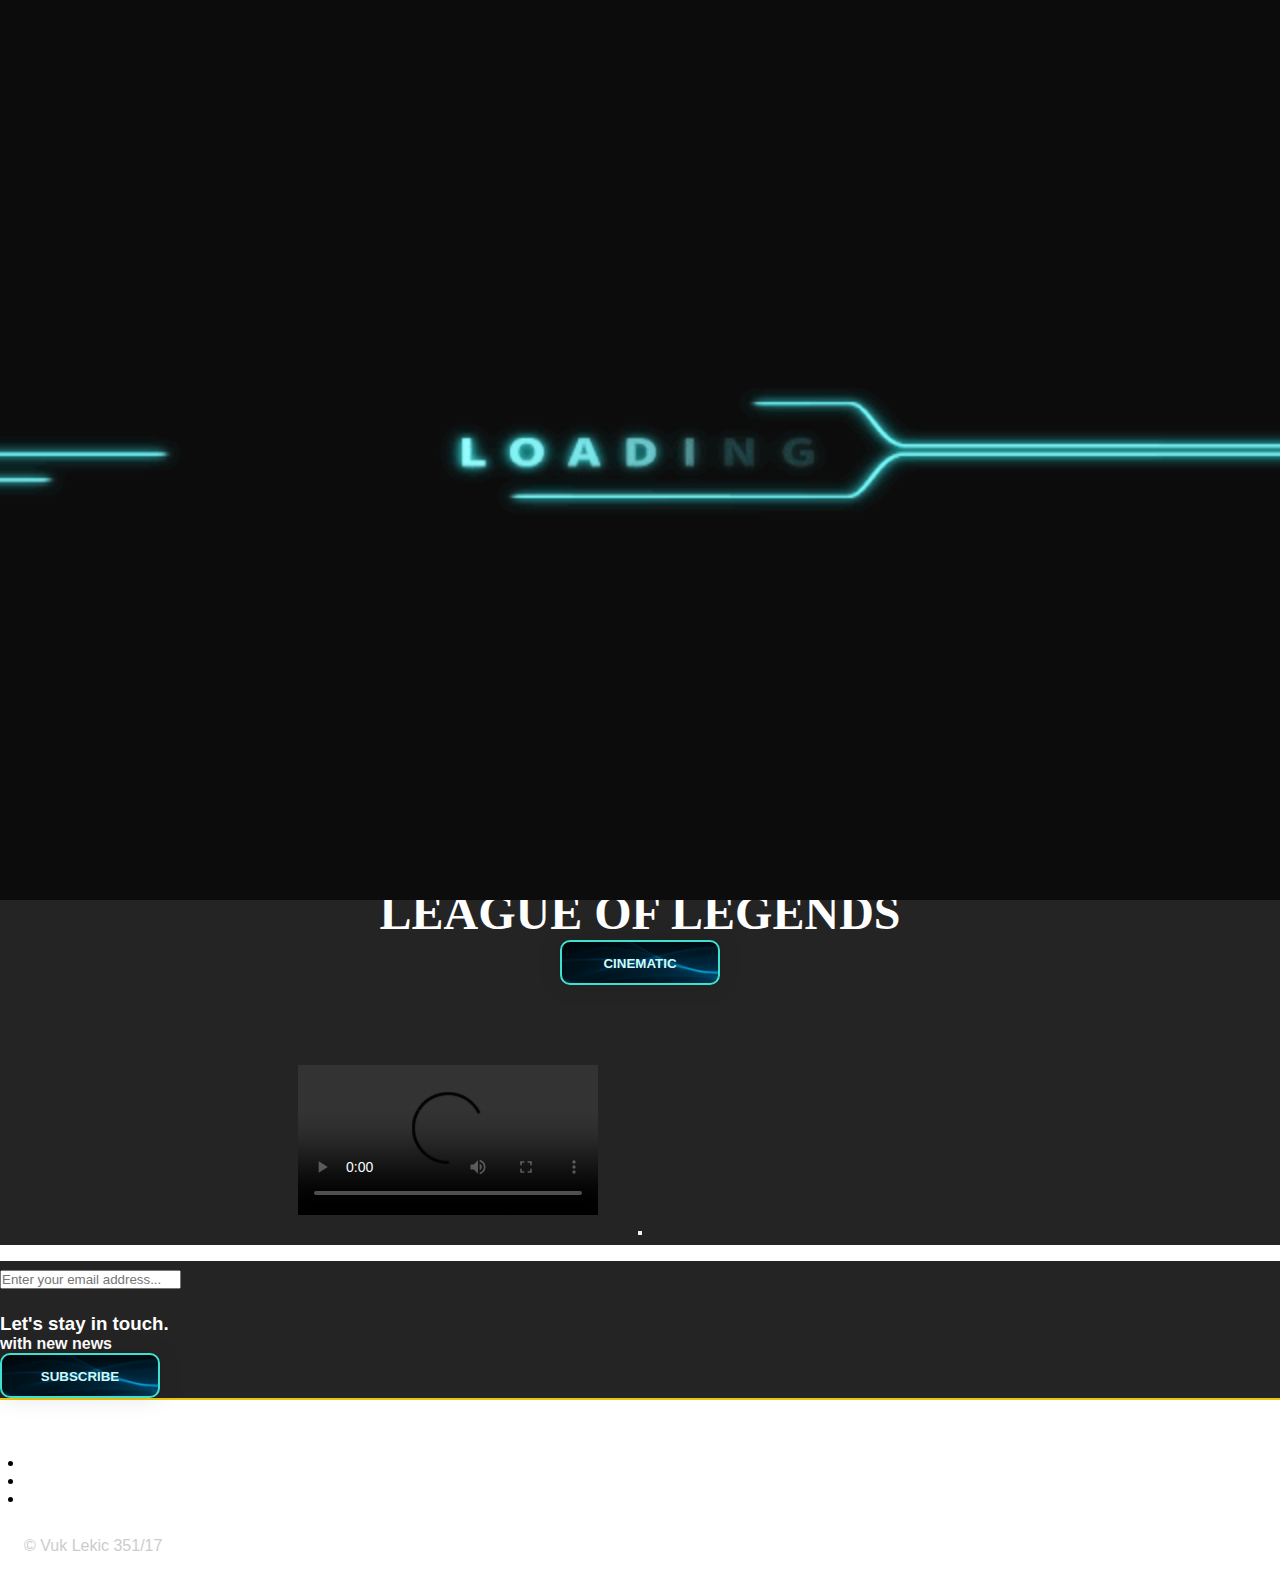
==== commit 47d45f42: "#5" ====
--- a/index.html
+++ b/index.html
@@ -9,7 +9,7 @@
 	<meta name="keywords" content="esports,league of legends,lol,lec,lcs,lck">
 	<meta name="author" content="Vuk Lekic 351/17"/>
 	<meta name="viewport" content="width=device-width, initial-scale=1">
-	<link rel="shortcut icon" href="/assets/images/logo.webp" type="image/ico" sizes="128x128">
+	<link rel="shortcut icon" href="/assets/images/logo.ico" type="image/ico" sizes="128x128">
 	<link rel="stylesheet" href="https://cdn.jsdelivr.net/npm/bulma@0.8.0/css/bulma.min.css">
 	<link href="assets/css/style.css" rel="stylesheet" type="text/css"/>
 	<link rel="stylesheet" href="//cdn.jsdelivr.net/npm/alertifyjs@1.13.1/build/css/alertify.min.css"/>
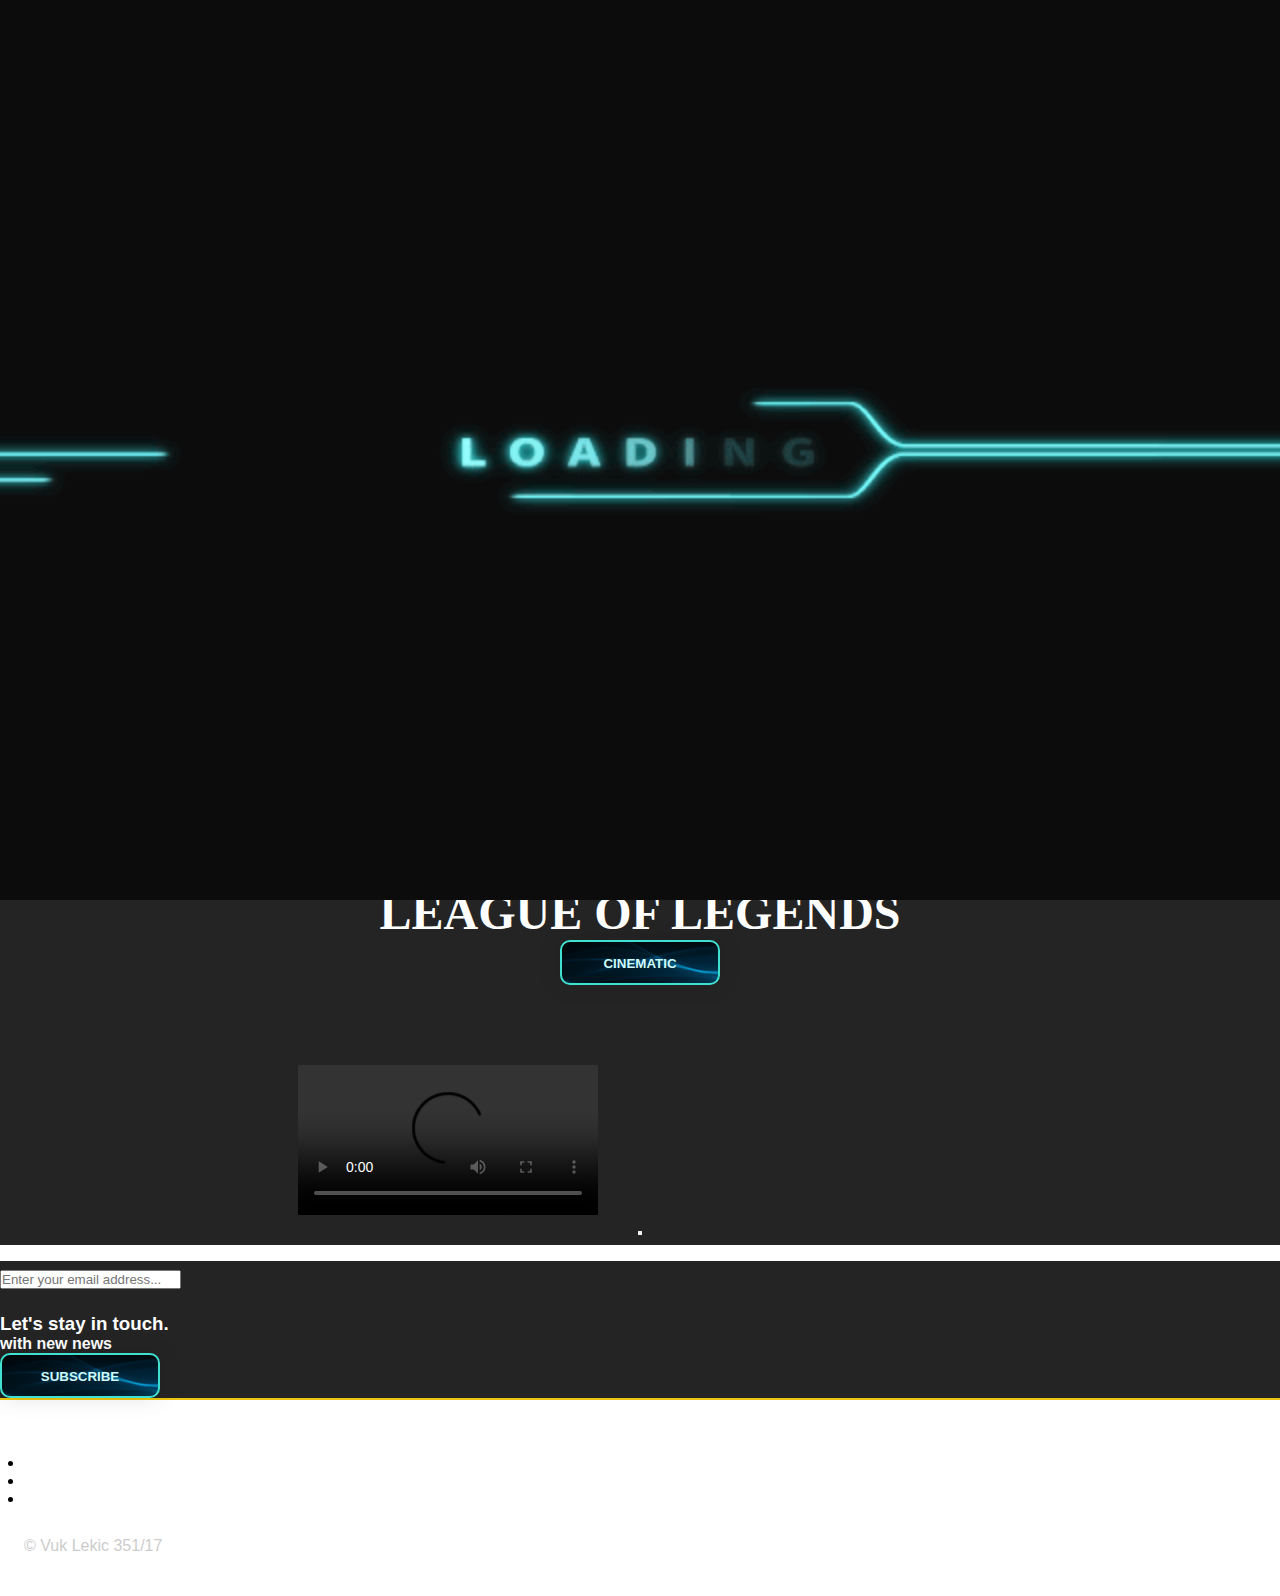
==== commit 3db77e90: "Update index.html" ====
--- a/index.html
+++ b/index.html
@@ -9,7 +9,7 @@
 	<meta name="keywords" content="esports,league of legends,lol,lec,lcs,lck">
 	<meta name="author" content="Vuk Lekic 351/17"/>
 	<meta name="viewport" content="width=device-width, initial-scale=1">
-	<link rel="shortcut icon" href="/assets/images/logo.ico" type="image/ico" sizes="128x128">
+	<link rel="shortcut icon" href="/assets/images/logo.webp" type="image/ico" sizes="128x128">
 	<link rel="stylesheet" href="https://cdn.jsdelivr.net/npm/bulma@0.8.0/css/bulma.min.css">
 	<link href="assets/css/style.css" rel="stylesheet" type="text/css"/>
 	<link rel="stylesheet" href="//cdn.jsdelivr.net/npm/alertifyjs@1.13.1/build/css/alertify.min.css"/>
